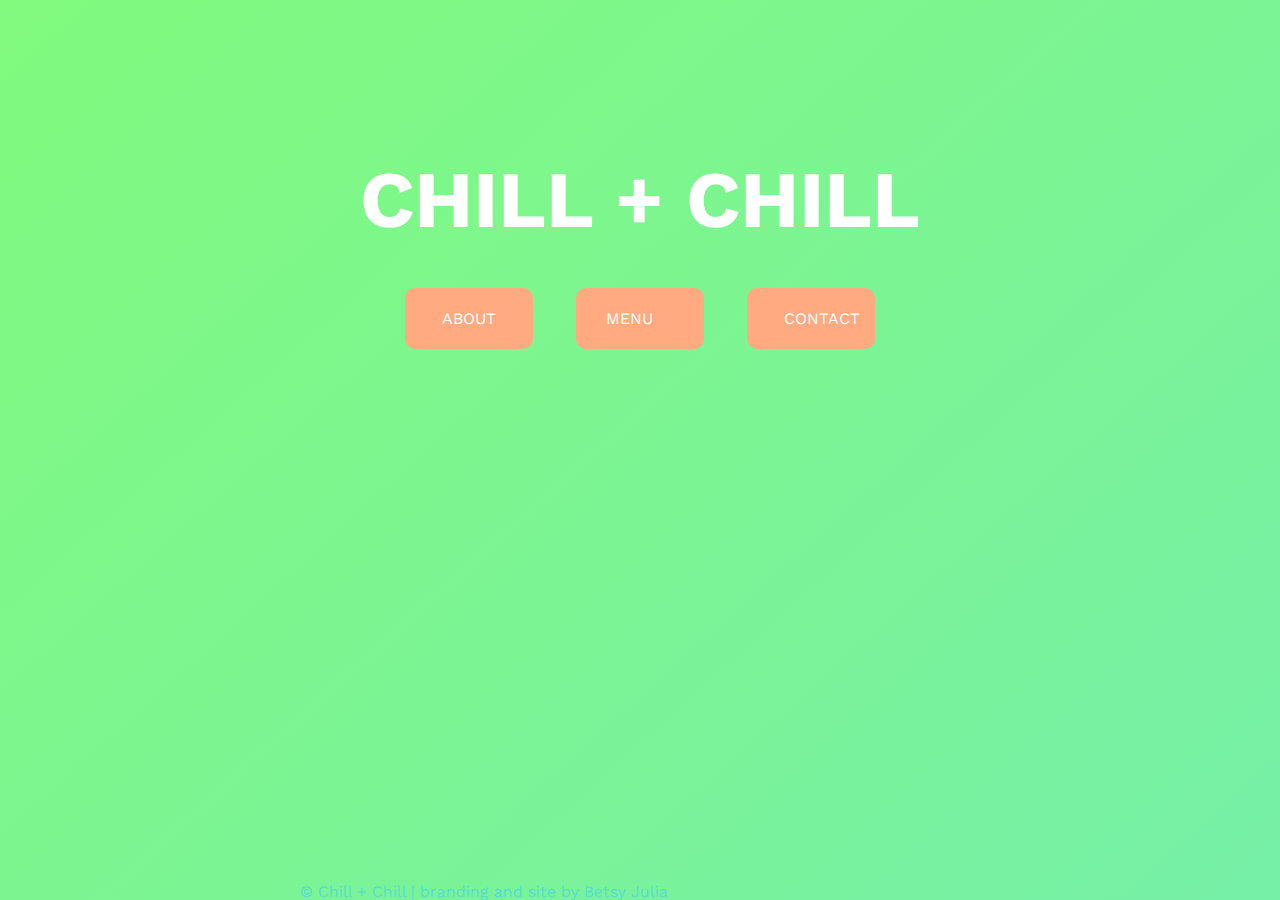
==== index.html @ ab3f8b22 "First commit" ====
<!DOCTYPE html>
<html>
<head>
	<meta name="viewport" content="width=device-width, initial-scale=1.0">
	<title>Chill + Chill</title>
  <link rel="stylesheet" href="reset.css">
	<link rel="stylesheet" href="styles.css">
  <link rel="stylesheet" href="home_style.css">
  <link href='https://fonts.googleapis.com/css?family=Audiowide|Work+Sans:800,400' rel='stylesheet' type='text/css'>
</head>
<body>
<header>Chill + Chill</header>
  <nav>
     <button><a href="#about.html" class="about">About <span></span></a></button>
     <button><a href="#menu.html" class="menu">Menu<span>Um Yum</span></a></button>
     <button><a href="#contact.html" class="contact">Contact<span>Holla</span></a></button>
  </nav>

</body>
 <footer class="main-footer">
		<span style="position: fixed; bottom: 0;">&copy; Chill + Chill  |  branding and site by Betsy Julia</span>
	</footer>
</html>
---- styles.css ----
/*Key Frames********************/

@keyframes fade_in_horizontal {
    from {
        opacity: 0;
        transform: translateX(-400px);
}
    to {
        opacity: 1;
        transform : translateX(0);
    }
}

@keyframes fade_in_vertical {
    from {
        opacity: 0;
        transform: translateY(-200px);
}
    to {
        opacity: 1;
        transform : translateY(0);
    }
}

@keyframes fade_in {
    from {
        opacity: 0;
        }

    to {
        opacity: 1;
          }
}

 @-webkit-keyframes one {
      0%{background-position:0% 68%;}
      50%{background-position:100% 33%;}
      100%{background-position:0% 68%;}
  }
  @-moz-keyframes one {
      0%{background-position:0% 68%;}
      50%{background-position:100% 33%;}
      100%{background-position:0% 68%;}
  }
  @keyframes one {
      0%{background-position:0% 68%;}
      50%{background-position:100% 33%;}
      100%{background-position:0% 68%;}
  }


/*******************************************/

body {
  font-family: 'Work Sans', sans-serif;
  background: linear-gradient(318deg, #53dad9, #63ddef, #81fa7e);
  background-size: 900%;
  -webkit-animation: fade_in .8s ease-in;
  -moz-animation: fade_in .8s ease-in;
  animation: fade_in .8s ease-in;
  -webkit-animation: one 10s ease-in infinite;
  -moz-animation: one 10s ease-in infinite;
  animation: one 10s ease-in infinite;
}

nav {
  text-align: center;
}

nav a {
  color: white;
  text-decoration: none;
  margin: 1em;
}

nav a:hover {
 color: #0099cc;
}

.menu {
 margin: 2em 10% 0 10%;
}

h1 {
  font-size: 3.5em;
  color: white;
  font-weight: bold;
  text-align: center;
  text-transform: uppercase;
  margin-bottom: .5em;
  margin-top: 1em;
  letter-spacing: 10px;
 }

h2 {
  font-weight: 800;
  color: #ffaa80;
  padding-top: .5em;
  text-transform: uppercase;
}

ul {
  margin-right: 1.5em;
  margin-bottom: 1em;
  width: 10em;
}

.main_menu {
   display: -webkit-flex;
   display: flex;
   -webkit-align-items: flex-start;
   align-items: flex-start;
   -webkit-flex-flow: row wrap;
   flex-flow: row wrap;
 }

.main_menu, .favorites {
  background-color: white;
  padding: 1em;
  border-radius: 10px;
  }

.favorites {
 margin-top: 3em;
}

h3 {
  font-weight: 800;
  text-transform: uppercase;
  margin-top: 2em;
}

/******* Contact form ***********/
.table {
  display: flex;
  margin-left: 15%;
  color: #0099cc;
  background-color: white;
  padding: 2em;
  border-radius: 10px;
  display: flex;
  justify-content: center;
  margin: auto;
}

.form_text {
  margin-right: 2em;
  margin-top: -15px;
}

input {
  padding: .8em;
  margin: 14em;
  display: flex;
  margin: auto;
  margin-bottom: 1em;
 }

.submit_button {
  width: 30%;
  text-align: center;
  font-family: inherit;
  text-transform: uppercase;
  background-color: #0099cc;
  color: white;
  margin-right: 0px;
  margin-top: 1em;
}












/********************************/
---- home_style.css ----
/*
 The animation code
@keyframes one {
    0% {background-color: #66ffff; right: 2px; bottom: 100px;}
    25% {background-color: #00ffff; bottom: 300px;}
    50% {background-color: #00e6e6; bottom: 400px;}
    100% {background-color: #00cccc; bottom: 450px;}
}

@keyframes two {
    from {background-color: red;}
    to {background-color: yellow;}
}

@keyframes three {
    from {background-color: red;}
    to {background-color: yellow;}
}
*/
  @-webkit-keyframes one {
      0%{background-position:0% 68%;}
      50%{background-position:100% 33%;}
      100%{background-position:0% 68%;}
  }
  @-moz-keyframes one {
      0%{background-position:0% 68%;}
      50%{background-position:100% 33%;}
      100%{background-position:0% 68%;}
  }
  @keyframes one {
      0%{background-position:0% 68%;}
      50%{background-position:100% 33%;}
      100%{background-position:0% 68%;}
  }

@keyframes drop_animation {
    from {
        opacity: 0;
        transform: translateY(-400px);
}
    to {
        opacity: 1;
        transform : translateY(0);
    }
}

body {
  font-family: 'Work Sans', sans-serif;
  background: linear-gradient(318deg, #53dad9, #63ddef, #81fa7e);
  background-size: 900%;
  background-attachment: fixed;
  -webkit-animation: one 9s ease-in infinite;
  -moz-animation: one 9s ease-in infinite;
  animation: one 9s ease-in infinite;
  }


header {
  font-size: 5em;
  color: white;
  text-align: center;
  text-transform: uppercase;
  font-weight: bold;
  margin-top: 2em;
  animation: drop_animation 3s ease-in-out;
}

nav {
  font-size: 2em;
  text-align: center;
  padding: 1em;
  text-transform: uppercase;
  animation: drop_animation 2.5s ease-in-out;
}

button {
  border: 5px solid transparent;
  font-family: 'Work Sans', sans-serif;
  text-transform: uppercase;
  font-size: .5em;
  text-align: center;
  background: #ffaa80;
  color: white;
  border-radius: 10px;
  padding: 1em;
  margin: 1em;
  overflow: hidden;
  width: 8em;
  transition:
    all        1.2s,
    box-shadow 0.3s 1.5s;
  white-space: nowrap;
  word-spacing: 2em;
  }

span {
    display: inline-block;
    transform: translateX(300px);
    font-weight: normal;
    color: #53dad9;
    transition:
      opacity 0.1s 0.5s,
      transform 0.4s 0.5s;
  }

  button:hover {
    text-indent: -330px;
    background: white;
    color: #53dad9;
    width: 8em;
    transition: 0.7s ease;
    word-spacing: 0;
  }








/*
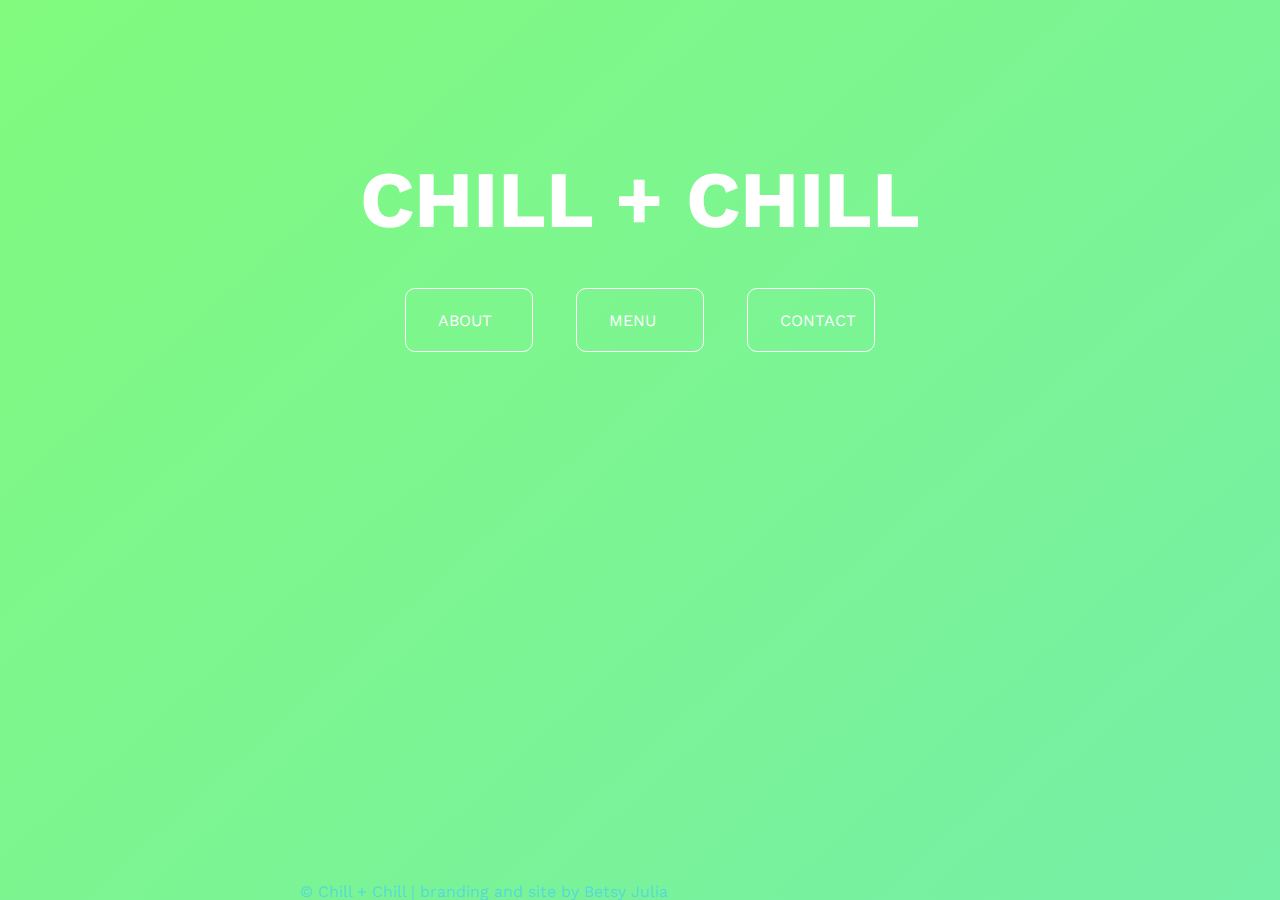
==== commit 7e19849f: "Correcting button alignment issues on main page as well as 'a href' links in homepage menu" ====
--- a/index.html
+++ b/index.html
@@ -10,10 +10,10 @@
 </head>
 <body>
 <header>Chill + Chill</header>
-  <nav>
-     <button><a href="#about.html" class="about">About <span></span></a></button>
-     <button><a href="#menu.html" class="menu">Menu<span>Um Yum</span></a></button>
-     <button><a href="#contact.html" class="contact">Contact<span>Holla</span></a></button>
+  <nav class="homepage_menu">
+     <button><a href="about.html" class="">About <span></span></a></button>
+     <button><a href="menu.html" class="">Menu<span>Um Yum</span></a></button>
+     <button><a href="contact.html" class="contact_main">Contact<span>Holla</span></a></button>
   </nav>
 
 </body>
--- a/home_style.css
+++ b/home_style.css
@@ -1,4 +1,4 @@
-/*
+//*
  The animation code
 @keyframes one {
     0% {background-color: #66ffff; right: 2px; bottom: 100px;}
@@ -73,19 +73,25 @@
   animation: drop_animation 2.5s ease-in-out;
 }
 
+.homepage_menu {
+  text-align: center;
+}
+
 button {
-  border: 5px solid transparent;
+  border: 1px solid white;
   font-family: 'Work Sans', sans-serif;
   text-transform: uppercase;
   font-size: .5em;
   text-align: center;
-  background: #ffaa80;
+  vertical-align: middle;
+  background: transparent;
   color: white;
   border-radius: 10px;
-  padding: 1em;
+  padding-left: 1em;
   margin: 1em;
   overflow: hidden;
   width: 8em;
+  height: 4em;
   transition:
     all        1.2s,
     box-shadow 0.3s 1.5s;
@@ -105,10 +111,10 @@
 
   button:hover {
     text-indent: -330px;
-    background: white;
+    background: rgba(83,218,217, .5);
     color: #53dad9;
     width: 8em;
-    transition: 0.7s ease;
+    transition: 0.7s ease-in;
     word-spacing: 0;
   }
 
